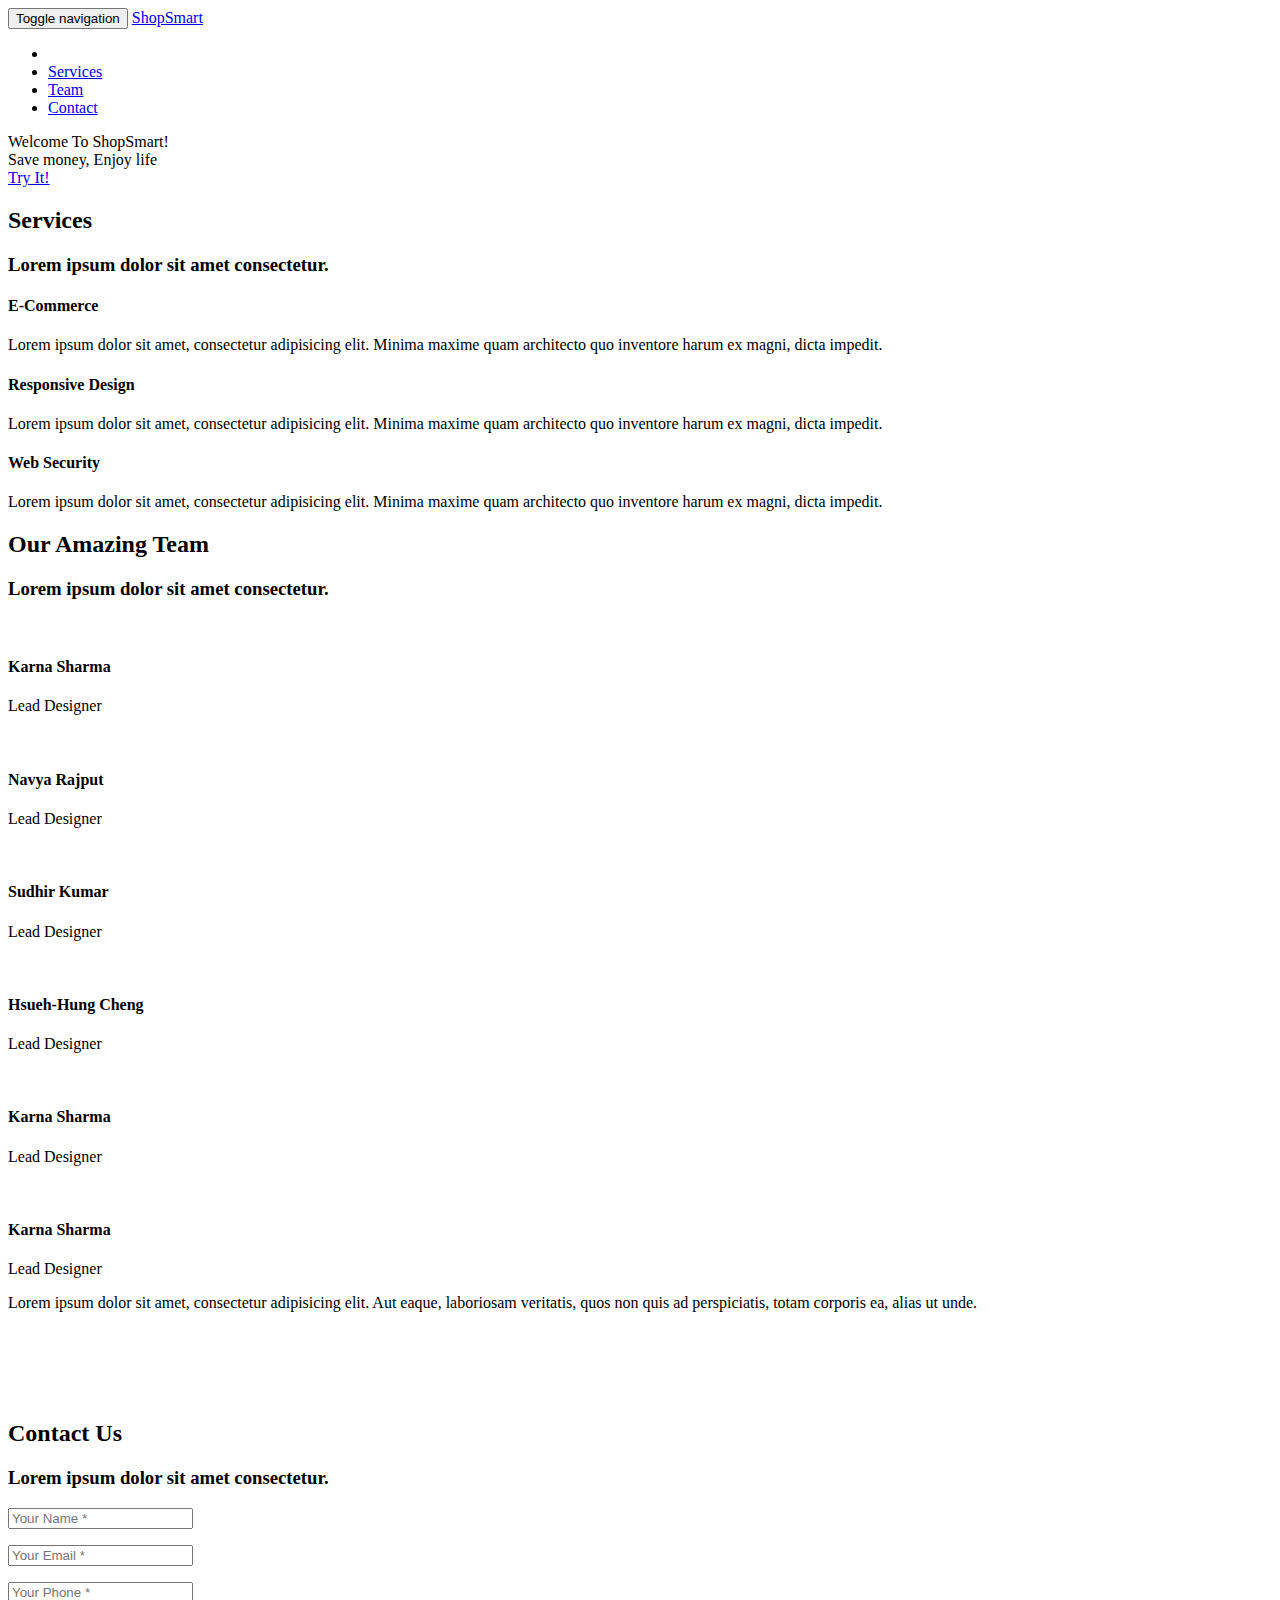
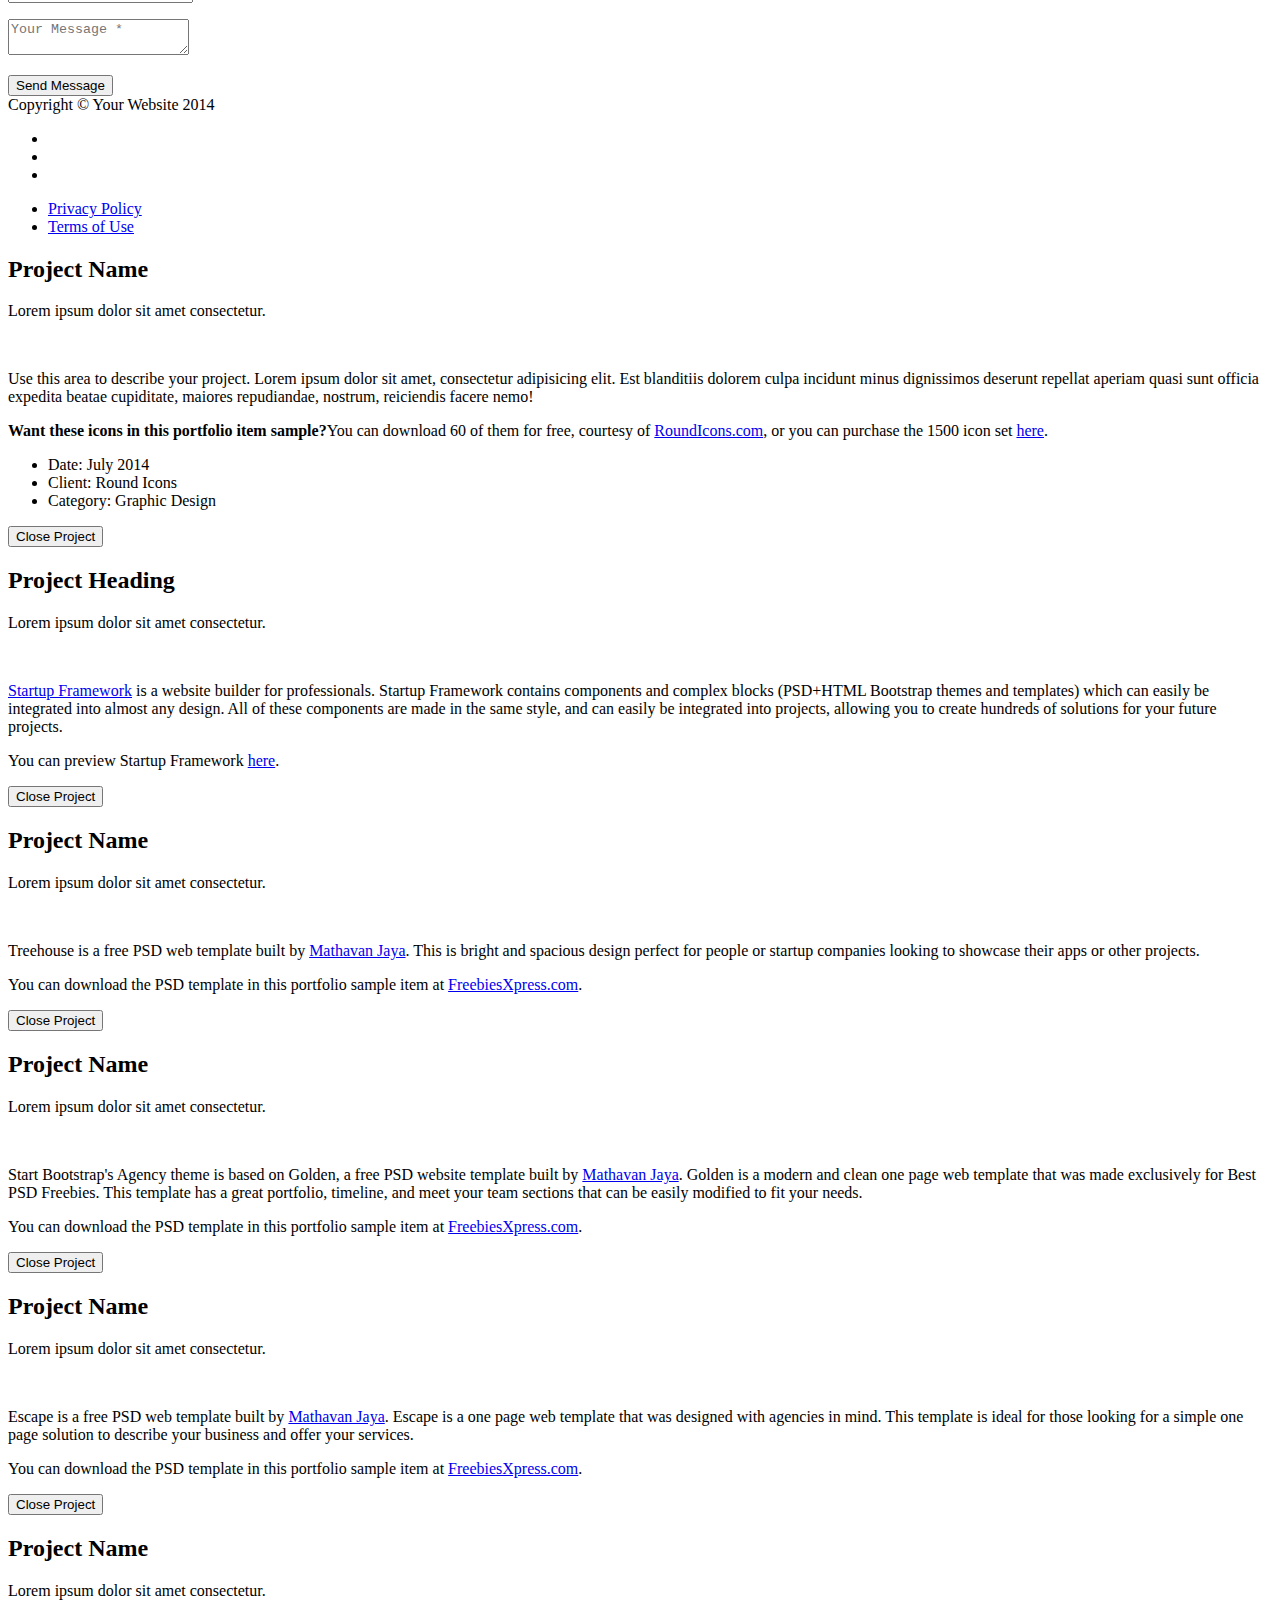
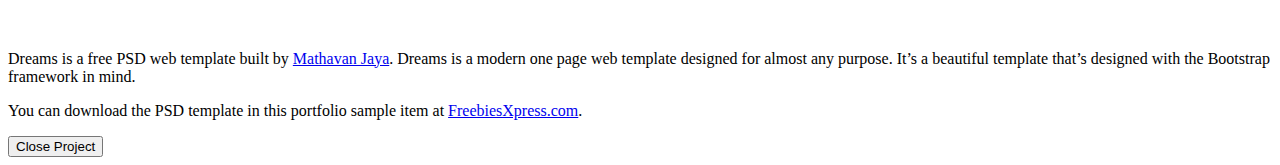
==== index.html @ b6289922 "new" ====
<!DOCTYPE html>
<html lang="en">

<head>

    <meta charset="utf-8">
    <meta http-equiv="X-UA-Compatible" content="IE=edge">
    <meta name="viewport" content="width=device-width, initial-scale=1">
    <meta name="description" content="">
    <meta name="author" content="">

    <title>ShopSmart - Revolutionize the Way You Shop</title>

    <!-- Bootstrap Core CSS -->
    <link href="css/bootstrap.min.css" rel="stylesheet">

    <!-- Custom CSS -->
    <link href="css/agency.css" rel="stylesheet">

    <!-- Custom Fonts -->
    <link href="font-awesome/css/font-awesome.min.css" rel="stylesheet" type="text/css">
    <link href="https://fonts.googleapis.com/css?family=Montserrat:400,700" rel="stylesheet" type="text/css">
    <link href='https://fonts.googleapis.com/css?family=Kaushan+Script' rel='stylesheet' type='text/css'>
    <link href='https://fonts.googleapis.com/css?family=Droid+Serif:400,700,400italic,700italic' rel='stylesheet' type='text/css'>
    <link href='https://fonts.googleapis.com/css?family=Roboto+Slab:400,100,300,700' rel='stylesheet' type='text/css'>

    <!-- HTML5 Shim and Respond.js IE8 support of HTML5 elements and media queries -->
    <!-- WARNING: Respond.js doesn't work if you view the page via file:// -->
    <!--[if lt IE 9]>
        <script src="https://oss.maxcdn.com/libs/html5shiv/3.7.0/html5shiv.js"></script>
        <script src="https://oss.maxcdn.com/libs/respond.js/1.4.2/respond.min.js"></script>
    <![endif]-->

</head>

<body id="page-top" class="index">

    <!-- Navigation -->
    <nav class="navbar navbar-default navbar-fixed-top">
        <div class="container">
            <!-- Brand and toggle get grouped for better mobile display -->
            <div class="navbar-header page-scroll">
                <button type="button" class="navbar-toggle" data-toggle="collapse" data-target="#bs-example-navbar-collapse-1">
                    <span class="sr-only">Toggle navigation</span>
                    <span class="icon-bar"></span>
                    <span class="icon-bar"></span>
                    <span class="icon-bar"></span>
                </button>
                <a class="navbar-brand page-scroll" href="#page-top">ShopSmart</a>
            </div>

            <!-- Collect the nav links, forms, and other content for toggling -->
            <div class="collapse navbar-collapse" id="bs-example-navbar-collapse-1">
                <ul class="nav navbar-nav navbar-right">
                    <li class="hidden">
                        <a href="#page-top"></a>
                    </li>
                    <li>
                        <a class="page-scroll" href="#services">Services</a>
                    </li>
                    <li>
                        <a class="page-scroll" href="#team">Team</a>
                    </li>
                    <li>
                        <a class="page-scroll" href="#contact">Contact</a>
                    </li>
                </ul>
            </div>
            <!-- /.navbar-collapse -->
        </div>
        <!-- /.container-fluid -->
    </nav>

    <!-- Header -->
    <header>
        <div class="container">
            <div class="intro-text">
                <div class="intro-lead-in">Welcome To ShopSmart!</div>
                <div class="intro-heading">Save money, Enjoy life</div>
                <a href="#services" class="page-scroll btn btn-xl">Try It!</a>
            </div>
        </div>
    </header>

    <!-- Services Section -->
    <section id="services">
        <div class="container">
            <div class="row">
                <div class="col-lg-12 text-center">
                    <h2 class="section-heading">Services</h2>
                    <h3 class="section-subheading text-muted">Lorem ipsum dolor sit amet consectetur.</h3>
                </div>
            </div>
            <div class="row text-center">
                <div class="col-md-4">
                    <span class="fa-stack fa-4x">
                        <i class="fa fa-circle fa-stack-2x text-primary"></i>
                        <i class="fa fa-shopping-cart fa-stack-1x fa-inverse"></i>
                    </span>
                    <h4 class="service-heading">E-Commerce</h4>
                    <p class="text-muted">Lorem ipsum dolor sit amet, consectetur adipisicing elit. Minima maxime quam architecto quo inventore harum ex magni, dicta impedit.</p>
                </div>
                <div class="col-md-4">
                    <span class="fa-stack fa-4x">
                        <i class="fa fa-circle fa-stack-2x text-primary"></i>
                        <i class="fa fa-laptop fa-stack-1x fa-inverse"></i>
                    </span>
                    <h4 class="service-heading">Responsive Design</h4>
                    <p class="text-muted">Lorem ipsum dolor sit amet, consectetur adipisicing elit. Minima maxime quam architecto quo inventore harum ex magni, dicta impedit.</p>
                </div>
                <div class="col-md-4">
                    <span class="fa-stack fa-4x">
                        <i class="fa fa-circle fa-stack-2x text-primary"></i>
                        <i class="fa fa-lock fa-stack-1x fa-inverse"></i>
                    </span>
                    <h4 class="service-heading">Web Security</h4>
                    <p class="text-muted">Lorem ipsum dolor sit amet, consectetur adipisicing elit. Minima maxime quam architecto quo inventore harum ex magni, dicta impedit.</p>
                </div>
            </div>
        </div>
    </section>


    <!-- Team Section -->
    <section id="team" class="bg-light-gray">
        <div class="container">
            <div class="row">
                <div class="col-lg-12 text-center">
                    <h2 class="section-heading">Our Amazing Team</h2>
                    <h3 class="section-subheading text-muted">Lorem ipsum dolor sit amet consectetur.</h3>
                </div>
            </div>
            <div class="row">
                <div class="col-sm-4">
                    <div class="team-member">
                        <img style="width: 250px;" src="https://scontent-ord.xx.fbcdn.net/hphotos-xpa1/v/t1.0-9/10414396_10205684475525232_1591663334269578553_n.jpg?oh=cbadff3137f562177c83f61369194c35&oe=5598AD04" class="img-responsive img-circle" alt="">
                        <h4>Karna Sharma</h4>
                        <p class="text-muted">Lead Designer</p>
                    </div>
                </div>
                <div class="col-sm-4">
                    <div class="team-member">
                        <img style="width: 250px;" src="https://scontent-ord.xx.fbcdn.net/hphotos-xap1/v/t1.0-9/10615442_10201913605760276_558999635069550623_n.jpg?oh=f88026689a4bfc86928ae32fefbcb592&oe=55A38EA0" class="img-responsive img-circle" alt="">
                        <h4>Navya Rajput</h4>
                        <p class="text-muted">Lead Designer</p>
                    </div>
                </div>
                <div class="col-sm-4">
                    <div class="team-member">
                        <img style="width: 250px;" src="https://fbcdn-profile-a.akamaihd.net/hprofile-ak-xaf1/v/t1.0-1/c291.4.631.631/s160x160/10259960_10203800890332755_6566854049083889726_n.jpg?oh=fcf01bf5565995b924fda5dd6fbafba1&oe=55DBB102&__gda__=1436912112_97e6bbb9c983090b3657417728001812" class="img-responsive img-circle" alt="">
                        <h4>Sudhir Kumar</h4>
                        <p class="text-muted">Lead Designer</p>
                    </div>
                </div>
            </div>
            <div class="row">
                <div class="col-sm-4">
                    <div class="team-member">
                        <img style="width: 250px;" src="https://fbcdn-profile-a.akamaihd.net/hprofile-ak-xat1/v/t1.0-1/c40.0.160.160/p160x160/10689795_931205306893647_8925385830399896672_n.jpg?oh=d9c2a0f0b5583b00fd5735b31c6a3ec9&oe=5597CE70&__gda__=1439952228_989079dc44e3f0f2073ee522ac634cff" class="img-responsive img-circle" alt="">
                        <h4>Hsueh-Hung Cheng</h4>
                        <p class="text-muted">Lead Designer</p>
                    </div>
                </div>
                <div class="col-sm-4">
                    <div class="team-member">
                        <img style="width: 250px;" src="" class="img-responsive img-circle" alt="">
                        <h4>Karna Sharma</h4>
                        <p class="text-muted">Lead Designer</p>
                    </div>
                </div>
                <div class="col-sm-4">
                    <div class="team-member">
                        <img style="width: 250px;" src="" class="img-responsive img-circle" alt="">
                        <h4>Karna Sharma</h4>
                        <p class="text-muted">Lead Designer</p>
                    </div>
                </div>
            </div>
            </div>
            <div class="row">
                <div class="col-lg-8 col-lg-offset-2 text-center">
                    <p class="large text-muted">Lorem ipsum dolor sit amet, consectetur adipisicing elit. Aut eaque, laboriosam veritatis, quos non quis ad perspiciatis, totam corporis ea, alias ut unde.</p>
                </div>
            </div>
        </div>
    </section>

    <!-- Clients Aside -->
    <aside class="clients">
        <div class="container">
            <div class="row">
                <div class="col-md-3 col-sm-6">
                    <a href="#">
                        <img src="img/logos/envato.jpg" class="img-responsive img-centered" alt="">
                    </a>
                </div>
                <div class="col-md-3 col-sm-6">
                    <a href="#">
                        <img src="img/logos/designmodo.jpg" class="img-responsive img-centered" alt="">
                    </a>
                </div>
                <div class="col-md-3 col-sm-6">
                    <a href="#">
                        <img src="img/logos/themeforest.jpg" class="img-responsive img-centered" alt="">
                    </a>
                </div>
                <div class="col-md-3 col-sm-6">
                    <a href="#">
                        <img src="img/logos/creative-market.jpg" class="img-responsive img-centered" alt="">
                    </a>
                </div>
            </div>
        </div>
    </aside>

    <!-- Contact Section -->
    <section id="contact">
        <div class="container">
            <div class="row">
                <div class="col-lg-12 text-center">
                    <h2 class="section-heading">Contact Us</h2>
                    <h3 class="section-subheading text-muted">Lorem ipsum dolor sit amet consectetur.</h3>
                </div>
            </div>
            <div class="row">
                <div class="col-lg-12">
                    <form name="sentMessage" id="contactForm" novalidate>
                        <div class="row">
                            <div class="col-md-6">
                                <div class="form-group">
                                    <input type="text" class="form-control" placeholder="Your Name *" id="name" required data-validation-required-message="Please enter your name.">
                                    <p class="help-block text-danger"></p>
                                </div>
                                <div class="form-group">
                                    <input type="email" class="form-control" placeholder="Your Email *" id="email" required data-validation-required-message="Please enter your email address.">
                                    <p class="help-block text-danger"></p>
                                </div>
                                <div class="form-group">
                                    <input type="tel" class="form-control" placeholder="Your Phone *" id="phone" required data-validation-required-message="Please enter your phone number.">
                                    <p class="help-block text-danger"></p>
                                </div>
                            </div>
                            <div class="col-md-6">
                                <div class="form-group">
                                    <textarea class="form-control" placeholder="Your Message *" id="message" required data-validation-required-message="Please enter a message."></textarea>
                                    <p class="help-block text-danger"></p>
                                </div>
                            </div>
                            <div class="clearfix"></div>
                            <div class="col-lg-12 text-center">
                                <div id="success"></div>
                                <button type="submit" class="btn btn-xl">Send Message</button>
                            </div>
                        </div>
                    </form>
                </div>
            </div>
        </div>
    </section>

    <footer>
        <div class="container">
            <div class="row">
                <div class="col-md-4">
                    <span class="copyright">Copyright &copy; Your Website 2014</span>
                </div>
                <div class="col-md-4">
                    <ul class="list-inline social-buttons">
                        <li><a href="#"><i class="fa fa-twitter"></i></a>
                        </li>
                        <li><a href="#"><i class="fa fa-facebook"></i></a>
                        </li>
                        <li><a href="#"><i class="fa fa-linkedin"></i></a>
                        </li>
                    </ul>
                </div>
                <div class="col-md-4">
                    <ul class="list-inline quicklinks">
                        <li><a href="#">Privacy Policy</a>
                        </li>
                        <li><a href="#">Terms of Use</a>
                        </li>
                    </ul>
                </div>
            </div>
        </div>
    </footer>

    <!-- Portfolio Modals -->
    <!-- Use the modals below to showcase details about your portfolio projects! -->

    <!-- Portfolio Modal 1 -->
    <div class="portfolio-modal modal fade" id="portfolioModal1" tabindex="-1" role="dialog" aria-hidden="true">
        <div class="modal-content">
            <div class="close-modal" data-dismiss="modal">
                <div class="lr">
                    <div class="rl">
                    </div>
                </div>
            </div>
            <div class="container">
                <div class="row">
                    <div class="col-lg-8 col-lg-offset-2">
                        <div class="modal-body">
                            <!-- Project Details Go Here -->
                            <h2>Project Name</h2>
                            <p class="item-intro text-muted">Lorem ipsum dolor sit amet consectetur.</p>
                            <img class="img-responsive img-centered" src="img/portfolio/roundicons-free.png" alt="">
                            <p>Use this area to describe your project. Lorem ipsum dolor sit amet, consectetur adipisicing elit. Est blanditiis dolorem culpa incidunt minus dignissimos deserunt repellat aperiam quasi sunt officia expedita beatae cupiditate, maiores repudiandae, nostrum, reiciendis facere nemo!</p>
                            <p>
                                <strong>Want these icons in this portfolio item sample?</strong>You can download 60 of them for free, courtesy of <a href="https://getdpd.com/cart/hoplink/18076?referrer=bvbo4kax5k8ogc">RoundIcons.com</a>, or you can purchase the 1500 icon set <a href="https://getdpd.com/cart/hoplink/18076?referrer=bvbo4kax5k8ogc">here</a>.</p>
                            <ul class="list-inline">
                                <li>Date: July 2014</li>
                                <li>Client: Round Icons</li>
                                <li>Category: Graphic Design</li>
                            </ul>
                            <button type="button" class="btn btn-primary" data-dismiss="modal"><i class="fa fa-times"></i> Close Project</button>
                        </div>
                    </div>
                </div>
            </div>
        </div>
    </div>

    <!-- Portfolio Modal 2 -->
    <div class="portfolio-modal modal fade" id="portfolioModal2" tabindex="-1" role="dialog" aria-hidden="true">
        <div class="modal-content">
            <div class="close-modal" data-dismiss="modal">
                <div class="lr">
                    <div class="rl">
                    </div>
                </div>
            </div>
            <div class="container">
                <div class="row">
                    <div class="col-lg-8 col-lg-offset-2">
                        <div class="modal-body">
                            <h2>Project Heading</h2>
                            <p class="item-intro text-muted">Lorem ipsum dolor sit amet consectetur.</p>
                            <img class="img-responsive img-centered" src="img/portfolio/startup-framework-preview.png" alt="">
                            <p><a href="http://designmodo.com/startup/?u=787">Startup Framework</a> is a website builder for professionals. Startup Framework contains components and complex blocks (PSD+HTML Bootstrap themes and templates) which can easily be integrated into almost any design. All of these components are made in the same style, and can easily be integrated into projects, allowing you to create hundreds of solutions for your future projects.</p>
                            <p>You can preview Startup Framework <a href="http://designmodo.com/startup/?u=787">here</a>.</p>
                            <button type="button" class="btn btn-primary" data-dismiss="modal"><i class="fa fa-times"></i> Close Project</button>
                        </div>
                    </div>
                </div>
            </div>
        </div>
    </div>

    <!-- Portfolio Modal 3 -->
    <div class="portfolio-modal modal fade" id="portfolioModal3" tabindex="-1" role="dialog" aria-hidden="true">
        <div class="modal-content">
            <div class="close-modal" data-dismiss="modal">
                <div class="lr">
                    <div class="rl">
                    </div>
                </div>
            </div>
            <div class="container">
                <div class="row">
                    <div class="col-lg-8 col-lg-offset-2">
                        <div class="modal-body">
                            <!-- Project Details Go Here -->
                            <h2>Project Name</h2>
                            <p class="item-intro text-muted">Lorem ipsum dolor sit amet consectetur.</p>
                            <img class="img-responsive img-centered" src="img/portfolio/treehouse-preview.png" alt="">
                            <p>Treehouse is a free PSD web template built by <a href="https://www.behance.net/MathavanJaya">Mathavan Jaya</a>. This is bright and spacious design perfect for people or startup companies looking to showcase their apps or other projects.</p>
                            <p>You can download the PSD template in this portfolio sample item at <a href="http://freebiesxpress.com/gallery/treehouse-free-psd-web-template/">FreebiesXpress.com</a>.</p>
                            <button type="button" class="btn btn-primary" data-dismiss="modal"><i class="fa fa-times"></i> Close Project</button>
                        </div>
                    </div>
                </div>
            </div>
        </div>
    </div>

    <!-- Portfolio Modal 4 -->
    <div class="portfolio-modal modal fade" id="portfolioModal4" tabindex="-1" role="dialog" aria-hidden="true">
        <div class="modal-content">
            <div class="close-modal" data-dismiss="modal">
                <div class="lr">
                    <div class="rl">
                    </div>
                </div>
            </div>
            <div class="container">
                <div class="row">
                    <div class="col-lg-8 col-lg-offset-2">
                        <div class="modal-body">
                            <!-- Project Details Go Here -->
                            <h2>Project Name</h2>
                            <p class="item-intro text-muted">Lorem ipsum dolor sit amet consectetur.</p>
                            <img class="img-responsive img-centered" src="img/portfolio/golden-preview.png" alt="">
                            <p>Start Bootstrap's Agency theme is based on Golden, a free PSD website template built by <a href="https://www.behance.net/MathavanJaya">Mathavan Jaya</a>. Golden is a modern and clean one page web template that was made exclusively for Best PSD Freebies. This template has a great portfolio, timeline, and meet your team sections that can be easily modified to fit your needs.</p>
                            <p>You can download the PSD template in this portfolio sample item at <a href="http://freebiesxpress.com/gallery/golden-free-one-page-web-template/">FreebiesXpress.com</a>.</p>
                            <button type="button" class="btn btn-primary" data-dismiss="modal"><i class="fa fa-times"></i> Close Project</button>
                        </div>
                    </div>
                </div>
            </div>
        </div>
    </div>

    <!-- Portfolio Modal 5 -->
    <div class="portfolio-modal modal fade" id="portfolioModal5" tabindex="-1" role="dialog" aria-hidden="true">
        <div class="modal-content">
            <div class="close-modal" data-dismiss="modal">
                <div class="lr">
                    <div class="rl">
                    </div>
                </div>
            </div>
            <div class="container">
                <div class="row">
                    <div class="col-lg-8 col-lg-offset-2">
                        <div class="modal-body">
                            <!-- Project Details Go Here -->
                            <h2>Project Name</h2>
                            <p class="item-intro text-muted">Lorem ipsum dolor sit amet consectetur.</p>
                            <img class="img-responsive img-centered" src="img/portfolio/escape-preview.png" alt="">
                            <p>Escape is a free PSD web template built by <a href="https://www.behance.net/MathavanJaya">Mathavan Jaya</a>. Escape is a one page web template that was designed with agencies in mind. This template is ideal for those looking for a simple one page solution to describe your business and offer your services.</p>
                            <p>You can download the PSD template in this portfolio sample item at <a href="http://freebiesxpress.com/gallery/escape-one-page-psd-web-template/">FreebiesXpress.com</a>.</p>
                            <button type="button" class="btn btn-primary" data-dismiss="modal"><i class="fa fa-times"></i> Close Project</button>
                        </div>
                    </div>
                </div>
            </div>
        </div>
    </div>

    <!-- Portfolio Modal 6 -->
    <div class="portfolio-modal modal fade" id="portfolioModal6" tabindex="-1" role="dialog" aria-hidden="true">
        <div class="modal-content">
            <div class="close-modal" data-dismiss="modal">
                <div class="lr">
                    <div class="rl">
                    </div>
                </div>
            </div>
            <div class="container">
                <div class="row">
                    <div class="col-lg-8 col-lg-offset-2">
                        <div class="modal-body">
                            <!-- Project Details Go Here -->
                            <h2>Project Name</h2>
                            <p class="item-intro text-muted">Lorem ipsum dolor sit amet consectetur.</p>
                            <img class="img-responsive img-centered" src="img/portfolio/dreams-preview.png" alt="">
                            <p>Dreams is a free PSD web template built by <a href="https://www.behance.net/MathavanJaya">Mathavan Jaya</a>. Dreams is a modern one page web template designed for almost any purpose. It’s a beautiful template that’s designed with the Bootstrap framework in mind.</p>
                            <p>You can download the PSD template in this portfolio sample item at <a href="http://freebiesxpress.com/gallery/dreams-free-one-page-web-template/">FreebiesXpress.com</a>.</p>
                            <button type="button" class="btn btn-primary" data-dismiss="modal"><i class="fa fa-times"></i> Close Project</button>
                        </div>
                    </div>
                </div>
            </div>
        </div>
    </div>

    <!-- jQuery -->
    <script src="js/jquery.js"></script>

    <!-- Bootstrap Core JavaScript -->
    <script src="js/bootstrap.min.js"></script>

    <!-- Plugin JavaScript -->
    <script src="http://cdnjs.cloudflare.com/ajax/libs/jquery-easing/1.3/jquery.easing.min.js"></script>
    <script src="js/classie.js"></script>
    <script src="js/cbpAnimatedHeader.js"></script>

    <!-- Contact Form JavaScript -->
    <script src="js/jqBootstrapValidation.js"></script>
    <script src="js/contact_me.js"></script>

    <!-- Custom Theme JavaScript -->
    <script src="js/agency.js"></script>

</body>

</html>
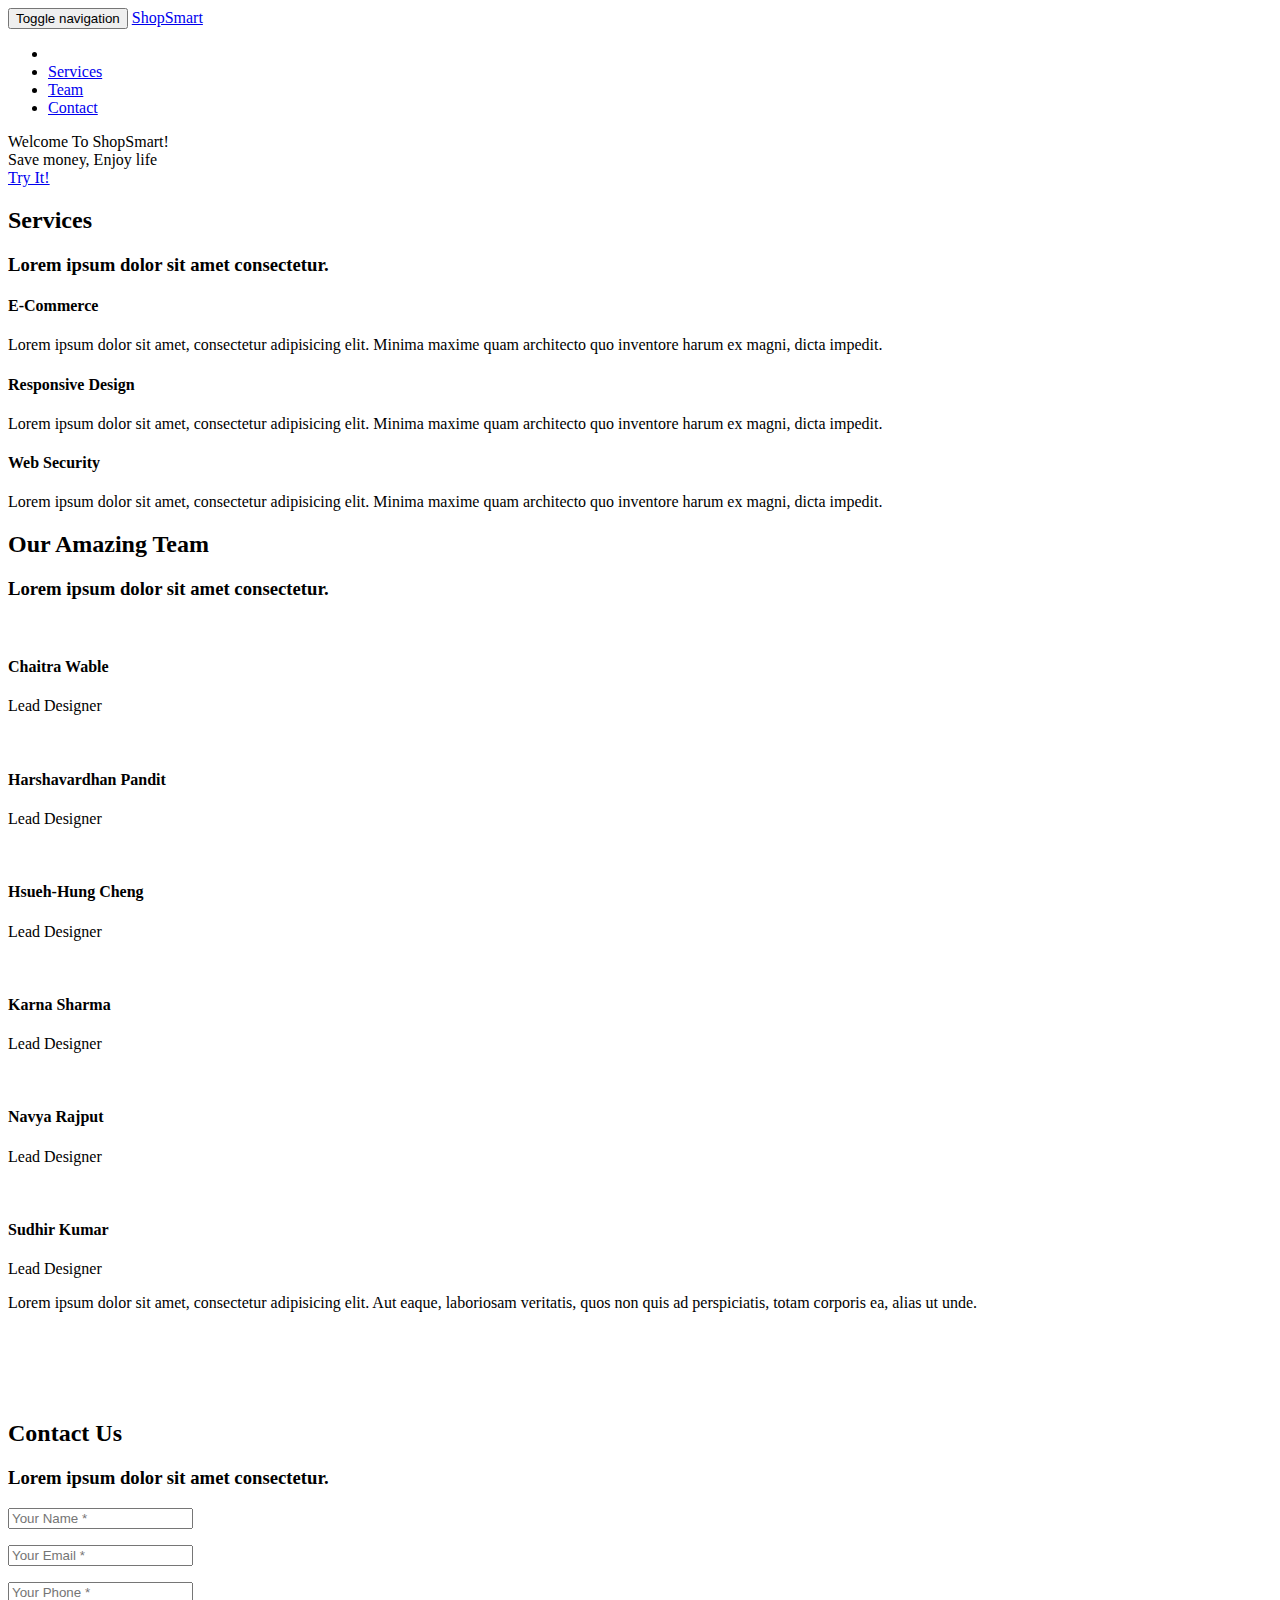
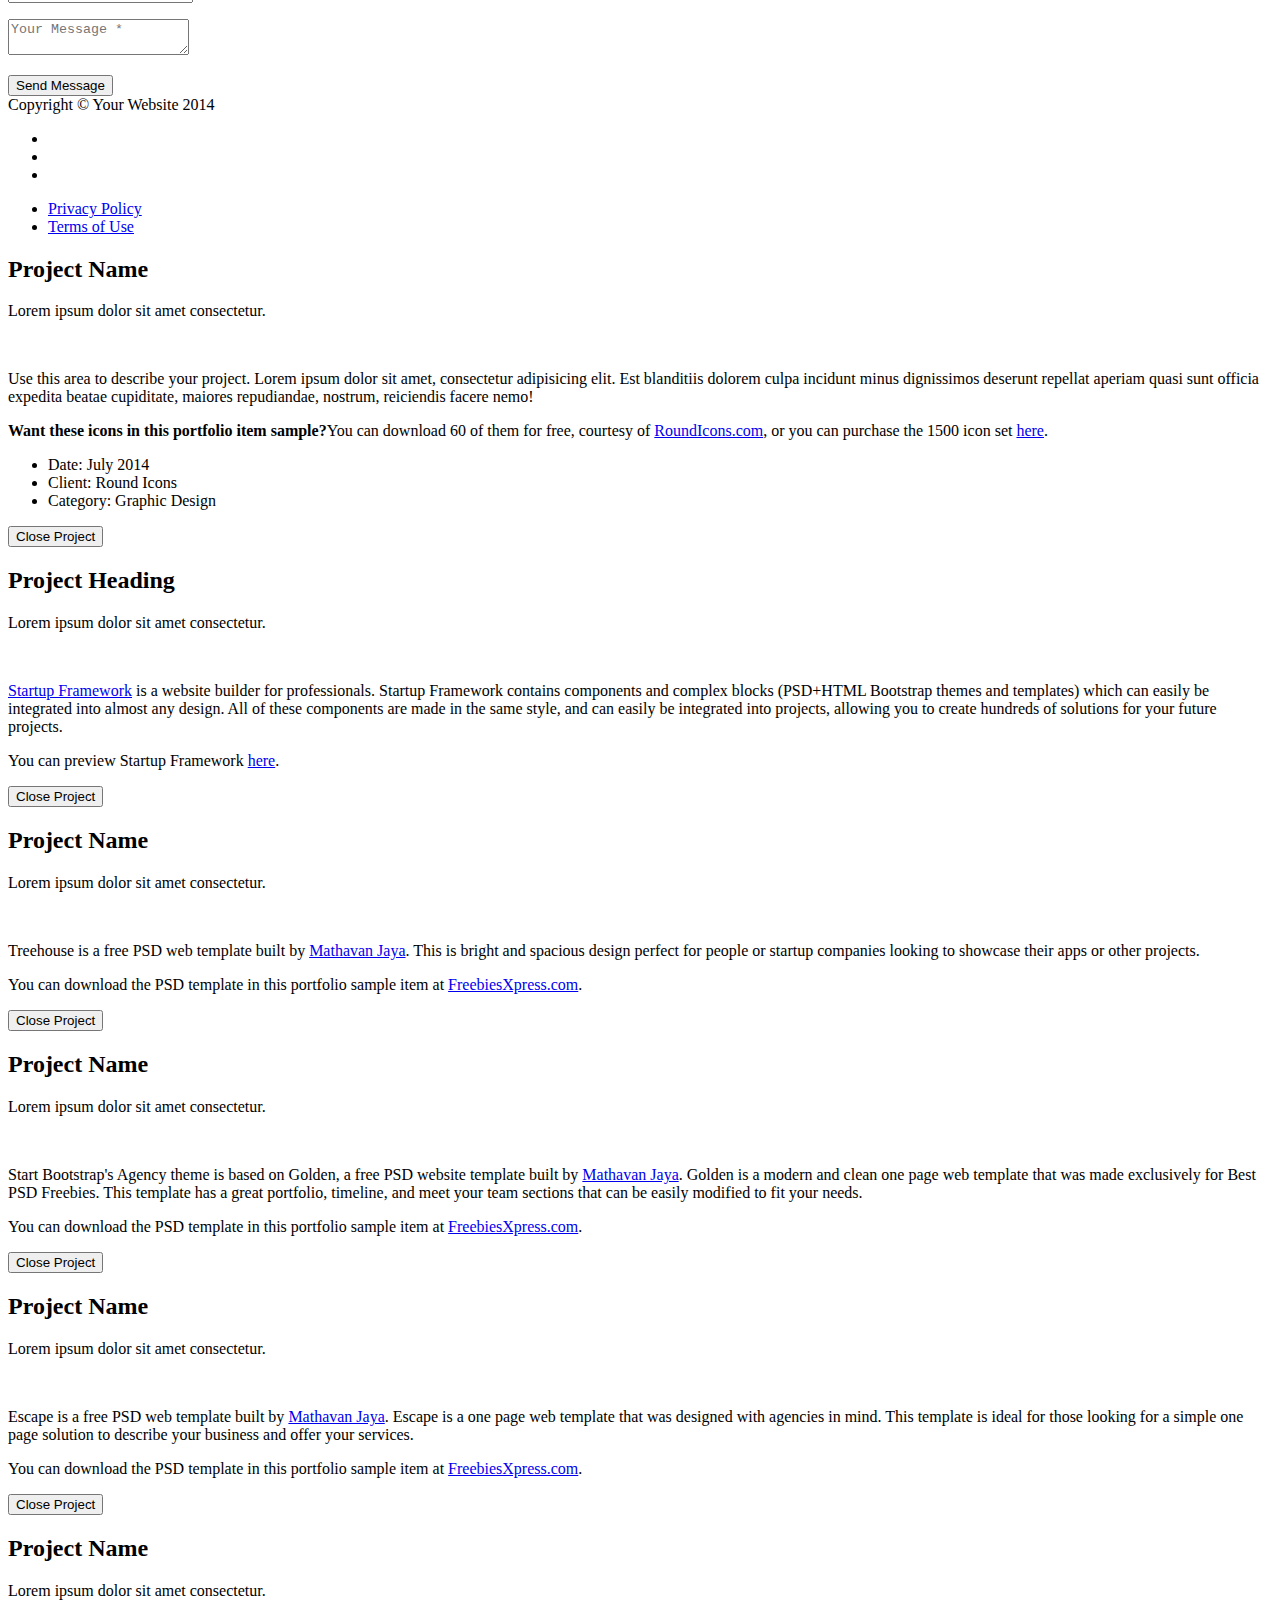
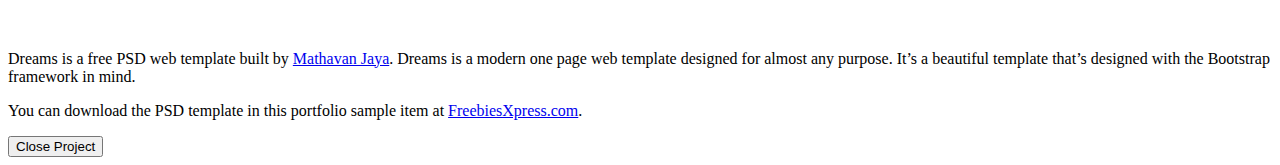
==== commit 262f442f: "udpate team" ====
--- a/index.html
+++ b/index.html
@@ -133,6 +133,29 @@
             <div class="row">
                 <div class="col-sm-4">
                     <div class="team-member">
+                        <img style="width: 250px;" src="https://fbcdn-profile-a.akamaihd.net/hprofile-ak-xfp1/v/t1.0-1/c44.44.552.552/s160x160/431757_288813694506852_998688108_n.jpg?oh=c42bebac8a4989eee84a0b7c6c582083&oe=55A56A9D&__gda__=1440531135_cf219a1f589a3aef8b47826fc6dd35d7" class="img-responsive img-circle" alt="">
+                        <h4>Chaitra Wable</h4>
+                        <p class="text-muted">Lead Designer</p>
+                    </div>
+                </div>
+                <div class="col-sm-4">
+                    <div class="team-member">
+                        <img style="width: 250px;" src="https://fbcdn-profile-a.akamaihd.net/hprofile-ak-xfa1/v/t1.0-1/p160x160/10552544_842149395828745_1717729223277265446_n.jpg?oh=fd10273321885b17bccab38747e960af&oe=55DEEDE8&__gda__=1440963937_d278af77157fbdc43137d04c4d626155" class="img-responsive img-circle" alt="">
+                        <h4>Harshavardhan Pandit</h4>
+                        <p class="text-muted">Lead Designer</p>
+                    </div>
+                </div>
+                <div class="col-sm-4">
+                    <div class="team-member">
+                        <img style="width: 250px;" src="https://fbcdn-profile-a.akamaihd.net/hprofile-ak-xat1/v/t1.0-1/c40.0.160.160/p160x160/10689795_931205306893647_8925385830399896672_n.jpg?oh=d9c2a0f0b5583b00fd5735b31c6a3ec9&oe=5597CE70&__gda__=1439952228_989079dc44e3f0f2073ee522ac634cff" class="img-responsive img-circle" alt="">
+                        <h4>Hsueh-Hung Cheng</h4>
+                        <p class="text-muted">Lead Designer</p>
+                    </div>
+                </div>
+            </div>
+            <div class="row">
+                <div class="col-sm-4">
+                    <div class="team-member">
                         <img style="width: 250px;" src="https://scontent-ord.xx.fbcdn.net/hphotos-xpa1/v/t1.0-9/10414396_10205684475525232_1591663334269578553_n.jpg?oh=cbadff3137f562177c83f61369194c35&oe=5598AD04" class="img-responsive img-circle" alt="">
                         <h4>Karna Sharma</h4>
                         <p class="text-muted">Lead Designer</p>
@@ -149,29 +172,6 @@
                     <div class="team-member">
                         <img style="width: 250px;" src="https://fbcdn-profile-a.akamaihd.net/hprofile-ak-xaf1/v/t1.0-1/c291.4.631.631/s160x160/10259960_10203800890332755_6566854049083889726_n.jpg?oh=fcf01bf5565995b924fda5dd6fbafba1&oe=55DBB102&__gda__=1436912112_97e6bbb9c983090b3657417728001812" class="img-responsive img-circle" alt="">
                         <h4>Sudhir Kumar</h4>
-                        <p class="text-muted">Lead Designer</p>
-                    </div>
-                </div>
-            </div>
-            <div class="row">
-                <div class="col-sm-4">
-                    <div class="team-member">
-                        <img style="width: 250px;" src="https://fbcdn-profile-a.akamaihd.net/hprofile-ak-xat1/v/t1.0-1/c40.0.160.160/p160x160/10689795_931205306893647_8925385830399896672_n.jpg?oh=d9c2a0f0b5583b00fd5735b31c6a3ec9&oe=5597CE70&__gda__=1439952228_989079dc44e3f0f2073ee522ac634cff" class="img-responsive img-circle" alt="">
-                        <h4>Hsueh-Hung Cheng</h4>
-                        <p class="text-muted">Lead Designer</p>
-                    </div>
-                </div>
-                <div class="col-sm-4">
-                    <div class="team-member">
-                        <img style="width: 250px;" src="" class="img-responsive img-circle" alt="">
-                        <h4>Karna Sharma</h4>
-                        <p class="text-muted">Lead Designer</p>
-                    </div>
-                </div>
-                <div class="col-sm-4">
-                    <div class="team-member">
-                        <img style="width: 250px;" src="" class="img-responsive img-circle" alt="">
-                        <h4>Karna Sharma</h4>
                         <p class="text-muted">Lead Designer</p>
                     </div>
                 </div>
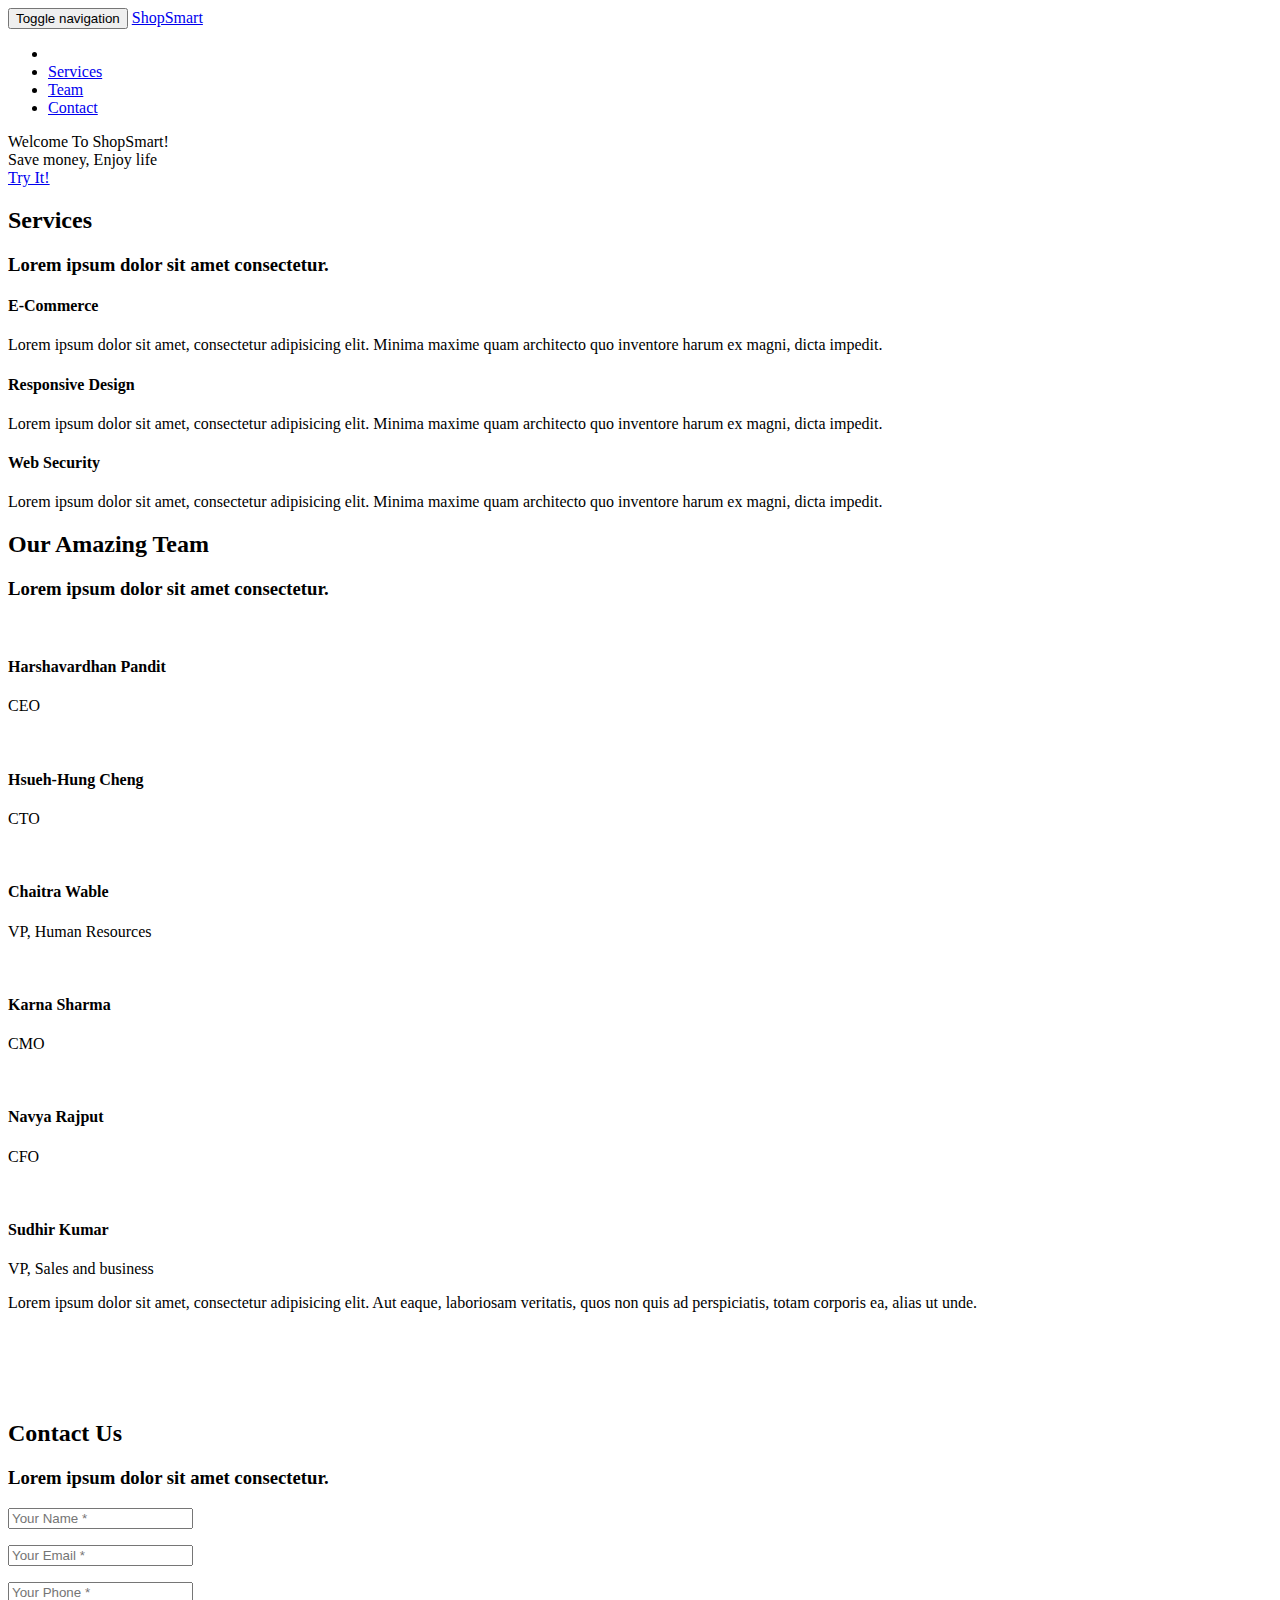
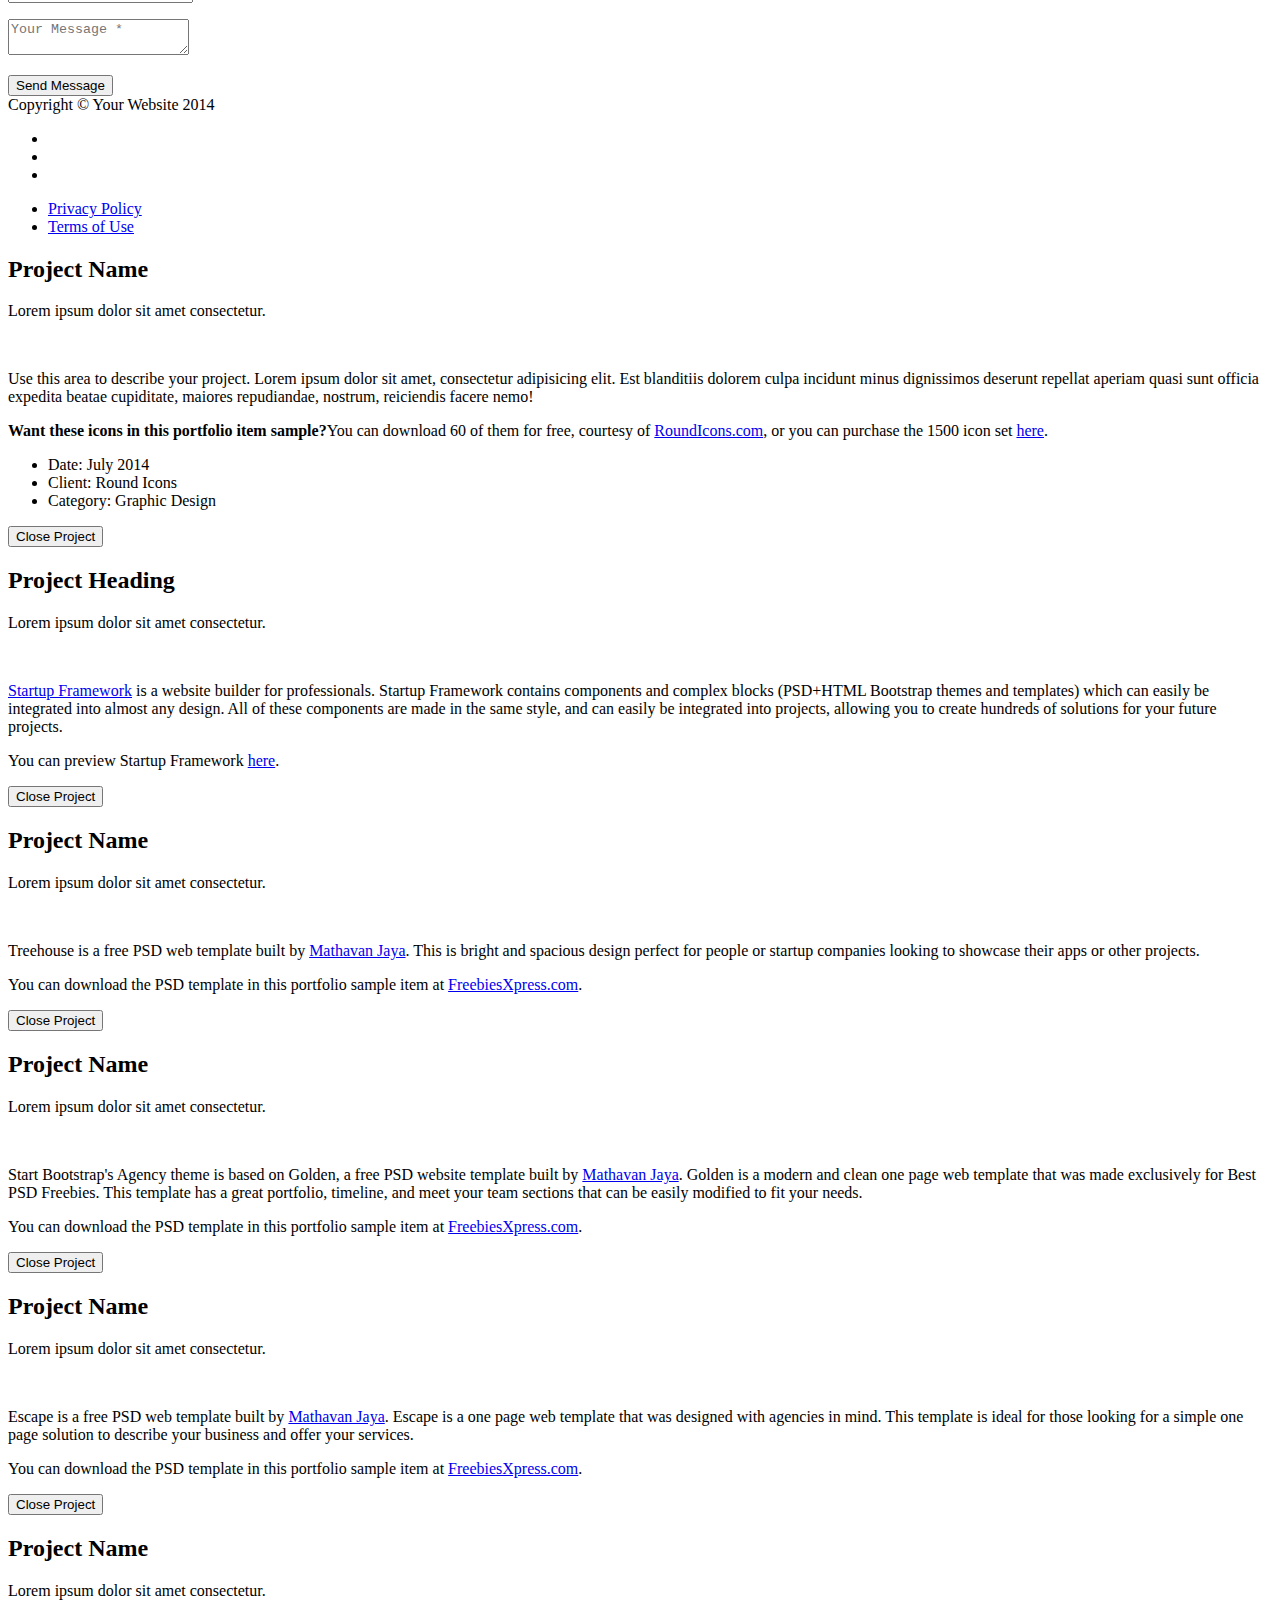
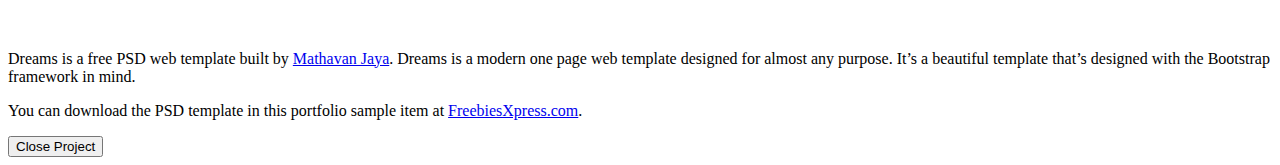
==== commit 08c2630a: "update team" ====
--- a/index.html
+++ b/index.html
@@ -77,7 +77,7 @@
             <div class="intro-text">
                 <div class="intro-lead-in">Welcome To ShopSmart!</div>
                 <div class="intro-heading">Save money, Enjoy life</div>
-                <a href="#services" class="page-scroll btn btn-xl">Try It!</a>
+                <a href="mvp.html" class="page-scroll btn btn-xl">Try It!</a>
             </div>
         </div>
     </header>
@@ -133,23 +133,23 @@
             <div class="row">
                 <div class="col-sm-4">
                     <div class="team-member">
+                        <img style="width: 250px;" src="https://fbcdn-profile-a.akamaihd.net/hprofile-ak-xfa1/v/t1.0-1/p160x160/10552544_842149395828745_1717729223277265446_n.jpg?oh=fd10273321885b17bccab38747e960af&oe=55DEEDE8&__gda__=1440963937_d278af77157fbdc43137d04c4d626155" class="img-responsive img-circle" alt="">
+                        <h4>Harshavardhan Pandit</h4>
+                        <p class="text-muted">CEO</p>
+                    </div>
+                </div>
+                <div class="col-sm-4">
+                    <div class="team-member">
+                        <img style="width: 250px;" src="https://fbcdn-profile-a.akamaihd.net/hprofile-ak-xat1/v/t1.0-1/c40.0.160.160/p160x160/10689795_931205306893647_8925385830399896672_n.jpg?oh=d9c2a0f0b5583b00fd5735b31c6a3ec9&oe=5597CE70&__gda__=1439952228_989079dc44e3f0f2073ee522ac634cff" class="img-responsive img-circle" alt="">
+                        <h4>Hsueh-Hung Cheng</h4>
+                        <p class="text-muted">CTO</p>
+                    </div>
+                </div>
+                <div class="col-sm-4">
+                    <div class="team-member">
                         <img style="width: 250px;" src="https://fbcdn-profile-a.akamaihd.net/hprofile-ak-xfp1/v/t1.0-1/c44.44.552.552/s160x160/431757_288813694506852_998688108_n.jpg?oh=c42bebac8a4989eee84a0b7c6c582083&oe=55A56A9D&__gda__=1440531135_cf219a1f589a3aef8b47826fc6dd35d7" class="img-responsive img-circle" alt="">
                         <h4>Chaitra Wable</h4>
-                        <p class="text-muted">Lead Designer</p>
-                    </div>
-                </div>
-                <div class="col-sm-4">
-                    <div class="team-member">
-                        <img style="width: 250px;" src="https://fbcdn-profile-a.akamaihd.net/hprofile-ak-xfa1/v/t1.0-1/p160x160/10552544_842149395828745_1717729223277265446_n.jpg?oh=fd10273321885b17bccab38747e960af&oe=55DEEDE8&__gda__=1440963937_d278af77157fbdc43137d04c4d626155" class="img-responsive img-circle" alt="">
-                        <h4>Harshavardhan Pandit</h4>
-                        <p class="text-muted">Lead Designer</p>
-                    </div>
-                </div>
-                <div class="col-sm-4">
-                    <div class="team-member">
-                        <img style="width: 250px;" src="https://fbcdn-profile-a.akamaihd.net/hprofile-ak-xat1/v/t1.0-1/c40.0.160.160/p160x160/10689795_931205306893647_8925385830399896672_n.jpg?oh=d9c2a0f0b5583b00fd5735b31c6a3ec9&oe=5597CE70&__gda__=1439952228_989079dc44e3f0f2073ee522ac634cff" class="img-responsive img-circle" alt="">
-                        <h4>Hsueh-Hung Cheng</h4>
-                        <p class="text-muted">Lead Designer</p>
+                        <p class="text-muted">VP, Human Resources</p>
                     </div>
                 </div>
             </div>
@@ -158,21 +158,21 @@
                     <div class="team-member">
                         <img style="width: 250px;" src="https://scontent-ord.xx.fbcdn.net/hphotos-xpa1/v/t1.0-9/10414396_10205684475525232_1591663334269578553_n.jpg?oh=cbadff3137f562177c83f61369194c35&oe=5598AD04" class="img-responsive img-circle" alt="">
                         <h4>Karna Sharma</h4>
-                        <p class="text-muted">Lead Designer</p>
+                        <p class="text-muted">CMO</p>
                     </div>
                 </div>
                 <div class="col-sm-4">
                     <div class="team-member">
                         <img style="width: 250px;" src="https://scontent-ord.xx.fbcdn.net/hphotos-xap1/v/t1.0-9/10615442_10201913605760276_558999635069550623_n.jpg?oh=f88026689a4bfc86928ae32fefbcb592&oe=55A38EA0" class="img-responsive img-circle" alt="">
                         <h4>Navya Rajput</h4>
-                        <p class="text-muted">Lead Designer</p>
+                        <p class="text-muted">CFO</p>
                     </div>
                 </div>
                 <div class="col-sm-4">
                     <div class="team-member">
                         <img style="width: 250px;" src="https://fbcdn-profile-a.akamaihd.net/hprofile-ak-xaf1/v/t1.0-1/c291.4.631.631/s160x160/10259960_10203800890332755_6566854049083889726_n.jpg?oh=fcf01bf5565995b924fda5dd6fbafba1&oe=55DBB102&__gda__=1436912112_97e6bbb9c983090b3657417728001812" class="img-responsive img-circle" alt="">
                         <h4>Sudhir Kumar</h4>
-                        <p class="text-muted">Lead Designer</p>
+                        <p class="text-muted">VP, Sales and business</p>
                     </div>
                 </div>
             </div>
